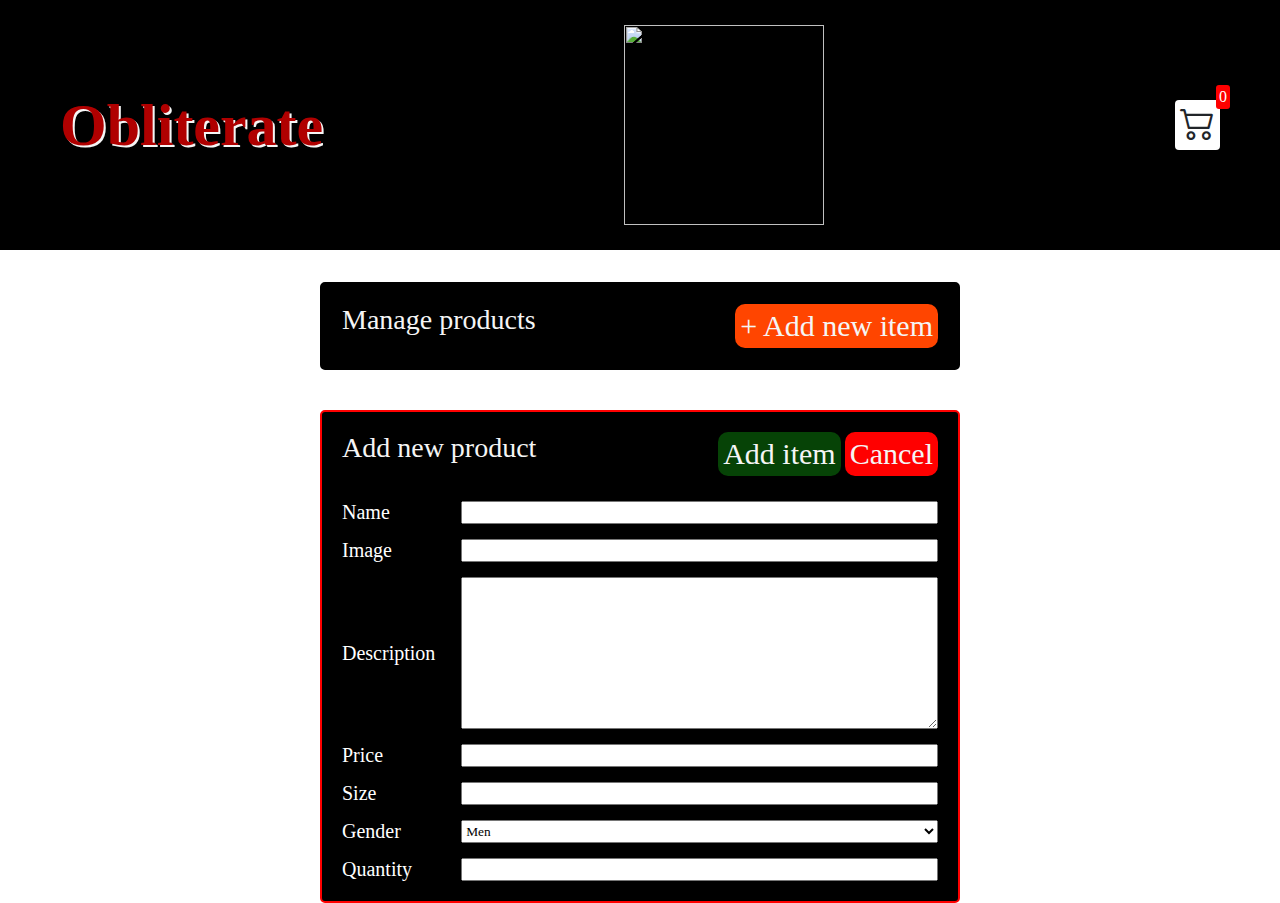
==== pages/admin.html @ ab43686e "updatecode" ====
<!DOCTYPE html>
<html lang="en">
  <head>
    <meta charset="UTF-8" />
    <meta http-equiv="X-UA-Compatible" content="IE=edge" />
    <meta name="viewport" content="width=device-width, initial-scale=1.0" />
    <title>Obliterate - Heavy metal gear</title>
    <link rel="icon" type="image/x-icon" href="/images/favicon.png" />
    <link
      rel="stylesheet"
      href="https://cdnjs.cloudflare.com/ajax/libs/font-awesome/6.2.0/css/all.min.css"
      integrity="sha512-xh6O/CkQoPOWDdYTDqeRdPCVd1SpvCA9XXcUnZS2FmJNp1coAFzvtCN9BmamE+4aHK8yyUHUSCcJHgXloTyT2A=="
      crossorigin="anonymous"
      referrerpolicy="no-referrer"
    />
    <link rel="stylesheet" href="../src/style.css" />
    <link
      rel="stylesheet"
      href="https://cdn.jsdelivr.net/npm/bootstrap-icons@1.8.1/font/bootstrap-icons.css"
    />
  </head>
  <body class="admin-page-body">
    <div class="navbar">
      <a href="index.html">
        <h2>Obliterate</h2>
      </a>
      <img
        src="https://static.vecteezy.com/system/resources/thumbnails/004/246/728/small_2x/illustration-bull-head-with-skull-head-on-black-background-free-vector.jpg"
        alt=""
        id="avatar"
      />
      <div class="icons">
        <a href="pages/admin.html">
          <div class="admin">
            <i class="fa-solid fa-user"></i>
          </div>
        </a>
        <a href="pages/cart.html">
          <div class="cart">
            <i class="bi bi-cart2"></i>
            <div id="cartAmount" class="cartAmount">0</div>
          </div>
        </a>
      </div>
    </div>
    <div class="admin-container">
      <div class="header">
        <p>Manage products</p>
        <div><button>+ Add new item</button></div>
      </div>
      <div class="add-product-container">
        <div class="add-product-header">
          <p>Add new product</p>
          <div>
            <button id="add-item">Add item</button>
            <button id="cancel">Cancel</button>
          </div>
        </div>
        <div class="add-product-form">
          <div class="form-item">
            <label for="name">Name</label>
            <input type="text" id="name" />
          </div>
          <div class="form-item">
            <label for="name">Image</label>
            <input type="text" id="image" />
          </div>
          <div class="text-area">
            <label for="name">Description</label>
            <textarea
              name="description"
              id="description"
              cols="30"
              rows="10"
            ></textarea>
          </div>
          <div class="form-item">
            <label for="name">Price</label>
            <input type="number" id="price" />
          </div>
          <div class="form-item">
            <label for="name">Size</label>
            <input type="text" id="size" />
          </div>
          <div class="form-item">
            <label for="name">Gender</label>
            <select id="gender" name="gender">
              <option value="men">Men</option>
              <option value="women">Women</option>
              <option value="kids">Kids</option>
            </select>
          </div>
          <div class="form-item">
            <label for="name">Quantity</label>
            <input type="number" id="qty" />
          </div>
        </div>
      </div>
    </div>

    <script type="module" src="../src/admin.js"></script>
  </body>
</html>
---- src/style.css ----
/**
* ! Changing default styles of the browser
**/

* {
  margin: 0;
  padding: 0;
  box-sizing: border-box;
}

body {
  background-color: black;
  background-position: center;
  background-image: url("https://wallpapercave.com/wp/wp4005721.jpg");
}

i {
  cursor: pointer;
}

h2 {
  color: rgb(176, 0, 0);
  font-family: "DamnedDeluxe";
  font-size: 60px;
  text-shadow: 2px 2px whitesmoke;
}

a {
  text-decoration: none;
  color: white;
}

/**
* ! Navbar STyles are here
**/

img {
  width: 200px;
  height: 200px;
}

.navbar {
  display: flex;
  flex-direction: row;
  justify-content: space-between;
  background-color: black;
  color: white;
  padding: 25px 60px;
  margin-bottom: 30px;
  border-bottom: 2px solid white;
  align-items: center;
  width: 100%;
}
.icons {
  display: flex;
  gap: 50px;
  align-items: center;
}

.cart {
  position: relative;
  background-color: #fff;
  color: #212529;
  font-size: 30px;
  padding: 5px;
  border-radius: 4px;
}
.bi-cart2 {
  font-size: 35px;
}
.cartAmount {
  position: absolute;
  top: -15px;
  right: -10px;
  font-size: 16px;
  background-color: red;
  color: white;
  padding: 3px;
  border-radius: 3px;
}

.fa-user {
  color: white;
  font-size: 35px;
}

/**
* ! Shop items styles are here
**/
.slogan {
  text-align: center;
  font-size: 40px;
  margin-bottom: 50px;
  background-color: white;
}
.shop {
  display: flex;
  flex-wrap: wrap;
  gap: 40px;
  justify-content: space-evenly;
}

@media (max-width: 1000px) {
  .shop {
    display: flex;
  }
  h2 {
    font-size: 18px;
  }
}

@media (max-width: 500px) {
  .shop {
    flex-direction: column;
  }
  .navbar {
    display: block;
  }
  h2 {
    font-size: 18px;
  }
}

.item {
  border: 1px solid whitesmoke;
  border-radius: 5px;
  box-shadow: 2px 3px whitesmoke;
  background-color: black;
  display: flex;
  flex-direction: column;
  width: 400px;
  height: 650px;
  /* align-items: center; */
  font-family: "YouMurderer BB";
  font-size: 45px;
  text-align: center;
  padding-top: 30px;
}
.item img {
  width: 200px;
  height: 200px;
  border-radius: 10%;
  align-self: center;
}
.details h3 {
  color: whitesmoke;
  text-shadow: 4px 4px rgb(172, 0, 0);
  font-weight: lighter;
}
.details p {
  height: 220px;

  padding-top: 20px;
  color: whitesmoke;
  text-align: center;
}

.price-quantity {
  display: flex;
  color: whitesmoke;
  flex-direction: row;
  justify-content: space-between;
  align-items: center;
}

.buttons {
  display: flex;
  flex-direction: row;
  gap: 8px;
  font-size: 30px;
  font-family: "DamnedDeluxe";
}

.bi-dash-lg {
  color: red;
}

.bi-plus-lg {
  color: green;
}

.text-center {
  text-align: center;
  margin-bottom: 20px;

  margin: 50px 600px;
}

.HomeBtn {
  font-size: 28px;
  font-family: "YouMurderer BB";
  background-color: black;
  color: whitesmoke;
  border: 1px solid whitesmoke;
  padding: 10px;
  border-radius: 10px;
  cursor: pointer;
}
.checkout,
.removeAll {
  font-family: "YouMurderer BB";
  background-color: black;
  font-size: 28px;
  color: white;
  border: 2px solid whitesmoke;
  padding: 6px;
  border-radius: 3px;
  cursor: pointer;
  margin-top: 10px;
}
.checkout {
  color: green;
}
.removeAll {
  color: red;
}

.bi-x-lg {
  color: red;
  font-weight: bold;
  padding: 10px;
}
.card-information {
  display: flex;
  flex-direction: column;
  justify-content: space-between;
}
.item-details-btn {
  font-size: 38px;
  font-family: "YouMurderer BB";
  background-color: rgb(176, 0, 0);
  color: whitesmoke;
  padding: 10px;
  border-radius: 10px;
  cursor: pointer;
}
/**
* ! style rules for shopping-cart
**/

.cartPage {
  background: black;
}

.shopping-cart {
  display: flex;
  flex-direction: column;
  flex-wrap: wrap;
  width: 200px;
  gap: 20px;
  margin: auto;
}

.cart-details {
  color: whitesmoke;
  align-self: center;
}

/**
* ! style rules for cart-item
**/

.cart-item {
  border: 2px solid #212529;
  border-radius: 5px;
  display: flex;
  background-color: black;
  justify-content: space-between;
  width: 600px;
  height: 205px;
}

.title-price-x {
  width: 195px;
  display: flex;
}

.title-price {
  display: flex;
  align-items: center;
  gap: 10px;
}

.cart-item-price {
  background-color: #212529;
  color: white;
  border-radius: 4px;
  padding: 5px;
  font-size: 14px;
  width: 75px;
  text-align: center;
}

.card-details-page {
  display: flex;
  height: 500px;
  width: 1300px;
  background-color: white;
  margin: auto;
  padding: 20px;
  justify-content: space-around;
  border-radius: 2%;
}

.card-details-page img {
  height: 450px;
  width: 450px;
  padding: 20px;

  border-right: 5px dotted black;
}

.product-details-section {
  font-size: 40px;
  padding: 60px;
  font-family: "YouMurderer BB";
}

.product-details p span {
  color: rgb(172, 0, 0);
}
#details-page-buy-btn {
  margin-top: 40px;
}

#details-page-buy-btn a {
  text-decoration: none;
  color: whitesmoke;
}

#details-page-buy-btn a:hover {
  color: rgb(172, 0, 0);
  background-color: black;
}

/* details page css */

.details-page-btn {
  font-size: 28px;
  background-color: rgb(176, 0, 0);
  font-family: "YouMurderer BB";
  padding: 10px;
  border-radius: 10px;
  margin-top: 20px;
}
/* admin page styles */
.admin-page-body {
  background: none;
}

.header p {
  font-size: 28px;
  font-family: "DamnedDeluxe";
  color: whitesmoke;
}

.add-product-header p {
  font-size: 28px;
  font-family: "DamnedDeluxe";
  color: whitesmoke;
}

.header button {
  font-size: 30px;
  font-family: "YouMurderer BB";
  background-color: orangered;
  border: none;
  border-radius: 10px;
  color: whitesmoke;
  padding: 5px;
  cursor: pointer;
}

.add-product-header button {
  font-size: 30px;
  font-family: "YouMurderer BB";

  border: none;
  border-radius: 10px;
  color: whitesmoke;
  padding: 5px;
}

.admin-container .header {
  display: flex;
  justify-content: space-between;
  margin-top: 50px;
  border: 2px solid black;
  border-radius: 5px;
  padding: 20px;
  margin: auto;
  width: 50%;
  background-color: black;
}
.add-product-container {
  display: flex;
  flex-direction: column;
  gap: 25px;
  border: 2px solid red;
  border-radius: 5px;
  padding: 20px;
  margin: auto;
  width: 50%;
  background-color: black;
  margin-top: 40px;
}

.admin-container .add-product-header {
  display: flex;
  justify-content: space-between;
}

.add-product-container .form-item {
  color: white;
  font-size: 20px;
  font-family: "DamnedDeluxe";
}

#add-item {
  background-color: rgb(6, 67, 6);
  cursor: pointer;
}

#cancel {
  background-color: red;
  cursor: pointer;
}
.add-product-form {
  display: flex;
  flex-direction: column;
  gap: 15px;
}
.add-product-form .form-item {
  display: flex;
  justify-content: space-between;
}

.add-product-form .form-item input {
  width: 80%;
}
.add-product-container .text-area {
  color: white;
  font-size: 20px;
  font-family: "DamnedDeluxe";
  display: flex;
  justify-content: space-between;
  align-items: center;
}

.add-product-container .text-area textarea {
  width: 80%;
}
.add-product-container #gender {
  width: 80%;
  font-family: "DamnedDeluxe";
}
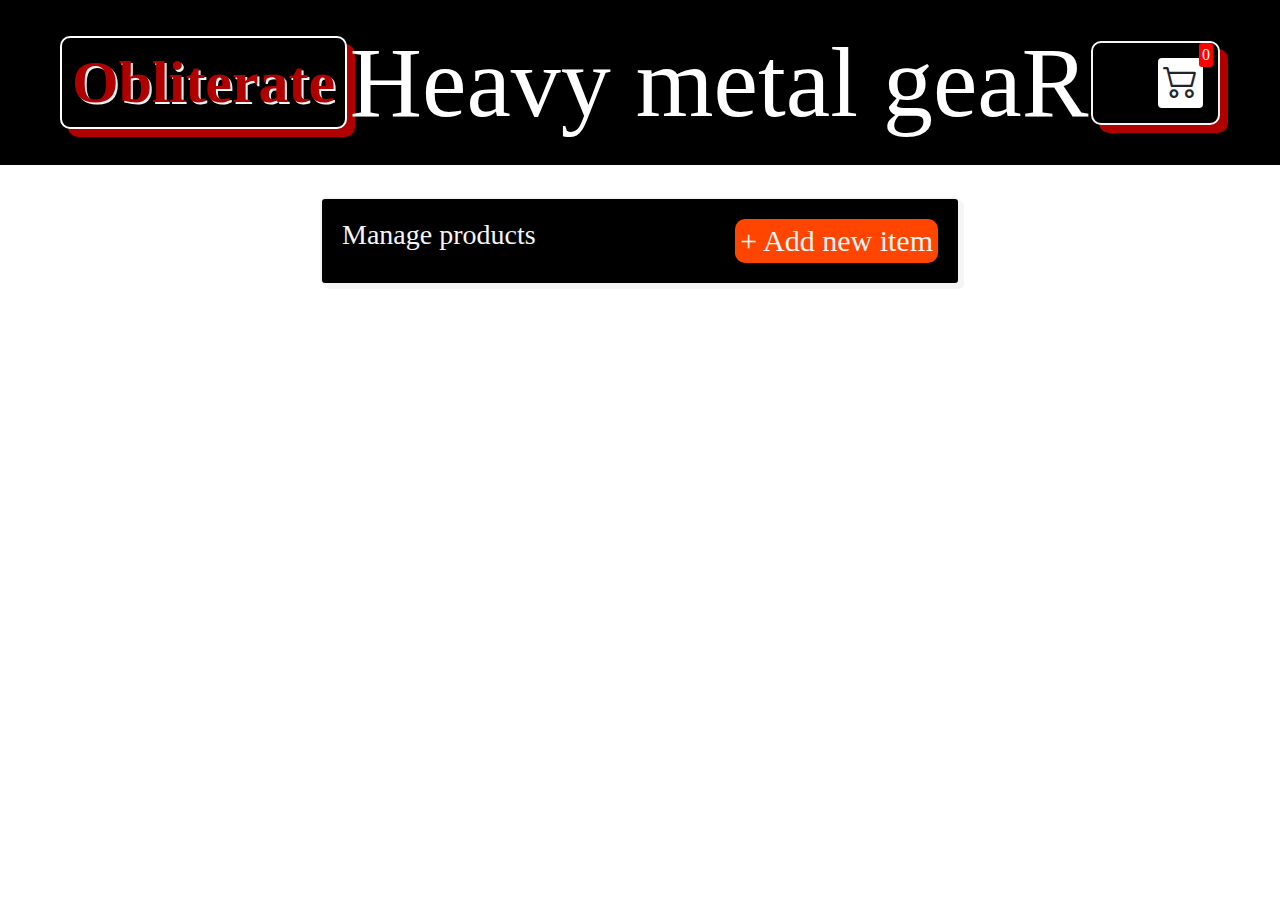
==== commit e8c81a5c: "adminPageProblem" ====
--- a/pages/admin.html
+++ b/pages/admin.html
@@ -21,21 +21,18 @@
   </head>
   <body class="admin-page-body">
     <div class="navbar">
-      <a href="index.html">
-        <h2>Obliterate</h2>
+      <a href="../index.html">
+        <h2 id="logo">Obliterate</h2>
       </a>
-      <img
-        src="https://static.vecteezy.com/system/resources/thumbnails/004/246/728/small_2x/illustration-bull-head-with-skull-head-on-black-background-free-vector.jpg"
-        alt=""
-        id="avatar"
-      />
+      <p class="nav-text">Heavy metal geaR</p>
+      <!-- <img src="./images/avatar.png" alt="" id="avatar" /> -->
       <div class="icons">
-        <a href="pages/admin.html">
+        <a href="./admin.html">
           <div class="admin">
             <i class="fa-solid fa-user"></i>
           </div>
         </a>
-        <a href="pages/cart.html">
+        <a href="./cart.html">
           <div class="cart">
             <i class="bi bi-cart2"></i>
             <div id="cartAmount" class="cartAmount">0</div>
@@ -46,9 +43,10 @@
     <div class="admin-container">
       <div class="header">
         <p>Manage products</p>
-        <div><button>+ Add new item</button></div>
+        <div><button id="add-new-product">+ Add new item</button></div>
       </div>
-      <div class="add-product-container">
+      <div class="add-product-message"></div>
+      <div class="add-product-container hidden">
         <div class="add-product-header">
           <p>Add new product</p>
           <div>
--- a/src/style.css
+++ b/src/style.css
@@ -9,9 +9,11 @@
 }
 
 body {
-  background-color: black;
-  background-position: center;
-  background-image: url("https://wallpapercave.com/wp/wp4005721.jpg");
+  background-size: cover;
+  background-image: url("https://wallpaperforu.com/wp-content/uploads/2021/04/Wallpaper-Metallica-James-Hetfield-Bw-Hd-Music-1920x1080p3434.jpg");
+  background-repeat: no-repeat;
+  background-attachment: fixed;
+  width: 100%;
 }
 
 i {
@@ -23,6 +25,13 @@
   font-family: "DamnedDeluxe";
   font-size: 60px;
   text-shadow: 2px 2px whitesmoke;
+}
+#logo {
+  border: 2px solid white;
+  background-color: black;
+  padding: 10px;
+  border-radius: 10px;
+  box-shadow: 8px 8px rgb(176, 0, 0);
 }
 
 a {
@@ -34,12 +43,13 @@
 * ! Navbar STyles are here
 **/
 
-img {
+/* #avatar {
   width: 200px;
   height: 200px;
-}
+} */
 
 .navbar {
+  /* background-image: url("https://wallpaperaccess.com/full/2755606.jpg"); */
   display: flex;
   flex-direction: row;
   justify-content: space-between;
@@ -50,11 +60,22 @@
   border-bottom: 2px solid white;
   align-items: center;
   width: 100%;
+  background-attachment: fixed;
+}
+
+.nav-text {
+  font-size: 100px;
+  font-family: "Pastor of Muppets";
 }
 .icons {
   display: flex;
   gap: 50px;
   align-items: center;
+  background-color: black;
+  border: 2px solid whitesmoke;
+  border-radius: 10px;
+  padding: 15px;
+  box-shadow: 8px 8px rgb(176, 0, 0);
 }
 
 .cart {
@@ -83,10 +104,11 @@
   color: white;
   font-size: 35px;
 }
-
-/**
-* ! Shop items styles are here
-**/
+.fa-user:hover {
+  color: rgb(176, 0, 0);
+}
+
+/* Shop items styles are here */
 .slogan {
   text-align: center;
   font-size: 40px;
@@ -234,12 +256,10 @@
   border-radius: 10px;
   cursor: pointer;
 }
-/**
-* ! style rules for shopping-cart
-**/
+/* style rules for shopping-cart */
 
 .cartPage {
-  background: black;
+  background-image: url("https://hdwallpaperim.com/wp-content/uploads/2017/08/24/105582-metal-metal_music-Slipknot.jpg");
 }
 
 .shopping-cart {
@@ -256,9 +276,7 @@
   align-self: center;
 }
 
-/**
-* ! style rules for cart-item
-**/
+/* style rules for cart-item */
 
 .cart-item {
   border: 2px solid #212529;
@@ -333,6 +351,13 @@
   background-color: black;
 }
 
+.purchase {
+  color: whitesmoke;
+  border: 4px solid whitesmoke;
+  border-radius: 10px;
+  background-color: rgb(176, 0, 0);
+  text-shadow: 2px 2px black;
+}
 /* details page css */
 
 .details-page-btn {
@@ -345,7 +370,7 @@
 }
 /* admin page styles */
 .admin-page-body {
-  background: none;
+  background-image: url("https://www.revolvermag.com/sites/default/files/media/images/article/ratmlede-l1070839.jpg");
 }
 
 .header p {
@@ -385,7 +410,8 @@
   display: flex;
   justify-content: space-between;
   margin-top: 50px;
-  border: 2px solid black;
+  border: 2px solid whitesmoke;
+  box-shadow: 4px 4px whitesmoke;
   border-radius: 5px;
   padding: 20px;
   margin: auto;
@@ -396,7 +422,8 @@
   display: flex;
   flex-direction: column;
   gap: 25px;
-  border: 2px solid red;
+  border: 2px solid whitesmoke;
+  box-shadow: 4px 4px whitesmoke;
   border-radius: 5px;
   padding: 20px;
   margin: auto;
@@ -404,7 +431,9 @@
   background-color: black;
   margin-top: 40px;
 }
-
+.hidden {
+  display: none;
+}
 .admin-container .add-product-header {
   display: flex;
   justify-content: space-between;
@@ -454,3 +483,8 @@
   width: 80%;
   font-family: "DamnedDeluxe";
 }
+
+/* details page */
+.details-body {
+  background-image: url("https://images6.alphacoders.com/404/thumb-1920-404279.png");
+}
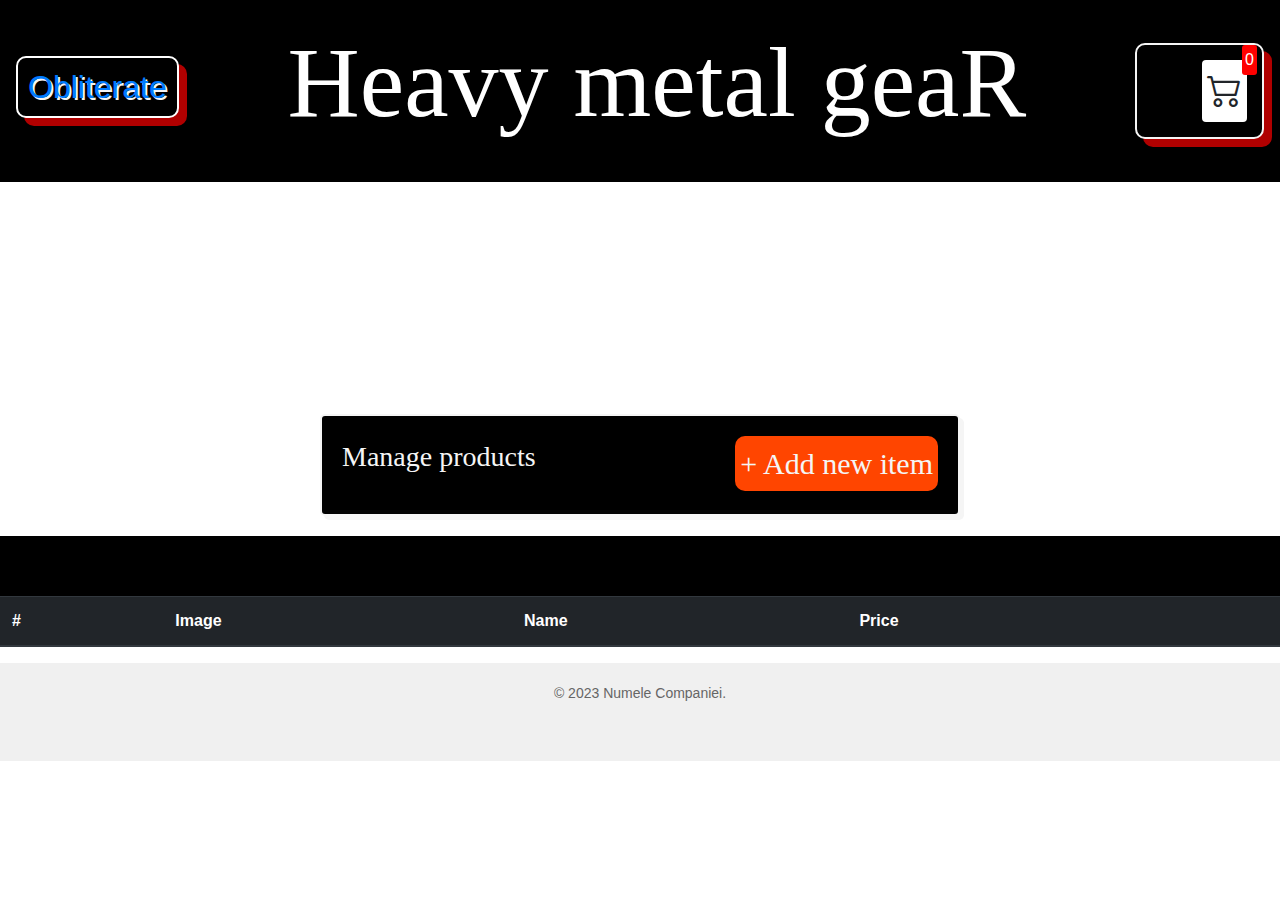
==== commit 144c3238: "obliterate2.0" ====
--- a/pages/admin.html
+++ b/pages/admin.html
@@ -17,6 +17,12 @@
     <link
       rel="stylesheet"
       href="https://cdn.jsdelivr.net/npm/bootstrap-icons@1.8.1/font/bootstrap-icons.css"
+    />
+    <link
+      rel="stylesheet"
+      href="https://cdn.jsdelivr.net/npm/bootstrap@4.0.0/dist/css/bootstrap.min.css"
+      integrity="sha384-Gn5384xqQ1aoWXA+058RXPxPg6fy4IWvTNh0E263XmFcJlSAwiGgFAW/dAiS6JXm"
+      crossorigin="anonymous"
     />
   </head>
   <body class="admin-page-body">
@@ -94,7 +100,31 @@
           </div>
         </div>
       </div>
+      <div id="products-list">
+        <table class="table table-dark">
+          <thead>
+            <tr>
+              <th scope="col">#</th>
+              <th scope="col">Image</th>
+              <th scope="col">Name</th>
+              <th scope="col">Price</th>
+              <th scope="col"></th>
+            </tr>
+          </thead>
+          <tbody id="product-table-body"></tbody>
+        </table>
+      </div>
     </div>
+    <footer>
+      <div class="container">
+        <p id="foot-text">© 2023 Numele Companiei.</p>
+        <ul id="foot-list">
+          <li id="foot-list-item"><a href="#" id="foot-l</li>
+          <li id="foot-list-item"><a href="#" id="foot-l</li>
+          <li id="foot-list-item"></li>
+        </ul>
+      </div>
+    </footer>
 
     <script type="module" src="../src/admin.js"></script>
   </body>
--- a/src/style.css
+++ b/src/style.css
@@ -1,7 +1,3 @@
-/**
-* ! Changing default styles of the browser
-**/
-
 * {
   margin: 0;
   padding: 0;
@@ -10,7 +6,7 @@
 
 body {
   background-size: cover;
-  background-image: url("https://wallpaperforu.com/wp-content/uploads/2021/04/Wallpaper-Metallica-James-Hetfield-Bw-Hd-Music-1920x1080p3434.jpg");
+  background-image: url("https://1035thearrow.com/wp-content/uploads/sites/11/2020/02/GettyImages-1124622103.jpg");
   background-repeat: no-repeat;
   background-attachment: fixed;
   width: 100%;
@@ -38,24 +34,42 @@
   text-decoration: none;
   color: white;
 }
-
-/**
-* ! Navbar STyles are here
-**/
 
 /* #avatar {
   width: 200px;
   height: 200px;
 } */
+footer {
+  background-color: #f0f0f0;
+  padding: 20px 0;
+  color: #666;
+  font-size: 14px;
+}
+
+.container {
+  max-width: 960px;
+  margin: 0 auto;
+  text-align: center;
+}
+
+#foot-list {
+  list-style: none;
+  margin: 10px 0 0;
+  padding: 0;
+}
+
+#foot-list-item {
+  display: inline-block;
+  margin: 0 10px;
+}
 
 .navbar {
-  /* background-image: url("https://wallpaperaccess.com/full/2755606.jpg"); */
   display: flex;
   flex-direction: row;
   justify-content: space-between;
   background-color: black;
   color: white;
-  padding: 25px 60px;
+  padding: 30px 60px;
   margin-bottom: 30px;
   border-bottom: 2px solid white;
   align-items: center;
@@ -66,6 +80,10 @@
 .nav-text {
   font-size: 100px;
   font-family: "Pastor of Muppets";
+}
+
+#reverse-font {
+  font-family: "Pastor of Muppets Flipped";
 }
 .icons {
   display: flex;
@@ -110,12 +128,18 @@
 
 /* Shop items styles are here */
 .slogan {
+  padding-top: 200px;
   text-align: center;
   font-size: 40px;
   margin-bottom: 50px;
-  background-color: white;
+  background-color: whitesmoke;
+}
+.slogan h2 {
+  text-shadow: 4px 4px black;
 }
 .shop {
+  padding-top: 50px;
+  padding-bottom: 100px;
   display: flex;
   flex-wrap: wrap;
   gap: 40px;
@@ -396,6 +420,17 @@
   cursor: pointer;
 }
 
+.add-product-message {
+  font-family: "YouMurderer BB";
+  font-size: 45px;
+  color: whitesmoke;
+  text-shadow: 2px 2px rgb(176, 0, 0);
+  text-align: center;
+  padding: 30px 0px;
+  margin-top: 20px;
+  background-color: black;
+}
+
 .add-product-header button {
   font-size: 30px;
   font-family: "YouMurderer BB";
@@ -405,7 +440,9 @@
   color: whitesmoke;
   padding: 5px;
 }
-
+.admin-container {
+  padding-top: 200px;
+}
 .admin-container .header {
   display: flex;
   justify-content: space-between;
@@ -488,3 +525,20 @@
 .details-body {
   background-image: url("https://images6.alphacoders.com/404/thumb-1920-404279.png");
 }
+
+/* CSS pentru designul responsive */
+@media (max-width: 768px) {
+  .navbar {
+    background-color: black;
+    background-image: none;
+  }
+  .nav-text {
+    font-size: 16px;
+  }
+}
+
+@media (max-width: 480px) {
+  .nav-text {
+    font-size: 14px;
+  }
+}
